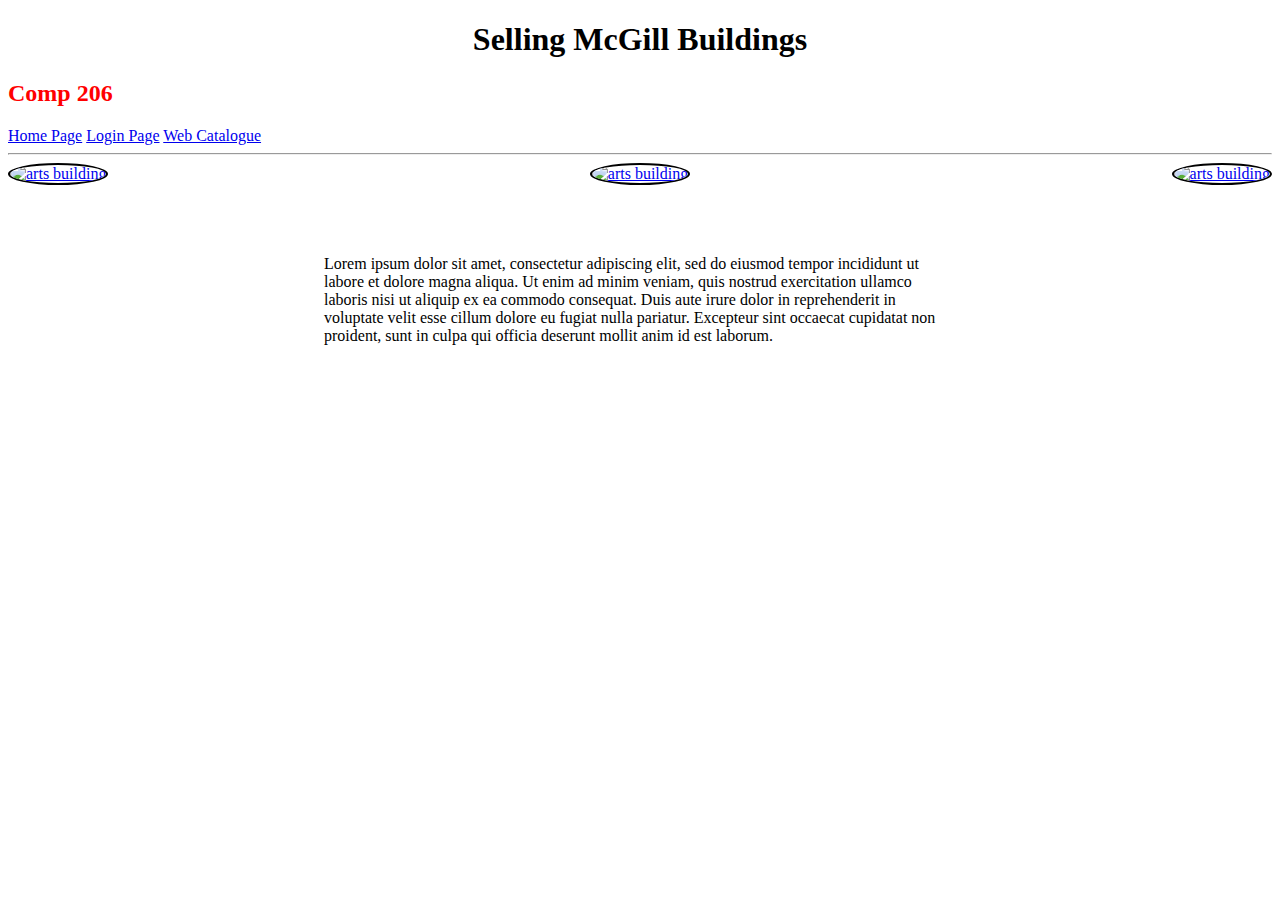
==== index.html @ b9af105f "Resolved merge conflict... I think." ====
<!DOCTYPE html>
<html>

<head>
	<link rel="stylesheet" type="text/css" href="webstore.css">
	<title>Selling McGill Buildings</title>
</head>

<body>
	<h1 style="text-align:center">Selling McGill Buildings</h1>
	<h2 style="color:red">Comp 206</h2>
	<a href="index.html">Home Page</a>
	<a href="login.html" target="_blank">Login Page</a>
	<a href="catalogue.html">Web Catalogue</a>
	<hr>

	<div id="container">
		<div class="round-image"><a href="https://www.mcgill.ca">
			<img style="border:2px solid black" src="http://www.mcgill.ca/arts/files/arts/images/arts_building_handbook.jpg" alt="arts building" id="circle">
		</a></div>
		<div class="round-image"><a href="https://www.mcgill.ca">
			<img style="border:2px solid black" src="http://www.imtl.org/image/big/mcGill_Lorne-M.-Trottier.jpg" alt="arts building" id="circle">
		</a></div>
		<div class="round-image"><a href="https://www.mcgill.ca">
			<img style="border:2px solid black" src="http://www.mcgill.ca/engineering/files/engineering/images/mcdonald_engineering_building_pano_1.jpg" alt="arts building" id="circle">
		</a></div>
	</div>

	<br>
	<br>
	<br>

	<div id="introduction">
		<p>
			Lorem ipsum dolor sit amet, consectetur adipiscing elit, sed do eiusmod tempor incididunt ut labore et dolore magna aliqua. Ut enim ad minim veniam, quis nostrud exercitation ullamco laboris nisi ut aliquip ex ea commodo consequat. Duis aute irure dolor in reprehenderit in voluptate velit esse cillum dolore eu fugiat nulla pariatur. Excepteur sint occaecat cupidatat non proident, sunt in culpa qui officia deserunt mollit anim id est laborum.
		</p>
		
	</div>

</body>

</html>
---- webstore.css ----
#circle { 
	border-radius:50% 50% 50% 50%;
	width:300px;
	height:300px;
}

#introduction {
	width: 50%;
	margin: 0 auto;
}

/* the actual CSS to make them evenly spaced: */
#container {
	display: flex;
	justify-content: space-between;
}

/*.round-image {
	border: 5px solid black;
}*/

/*#container div:first-child {
	border-left: 0;
	padding:1px;
	border:1px solid #021a40;
}

#container div:last-child {
	border-right: 0;
	padding:1px;
	border:1px solid #021a40;
}*/
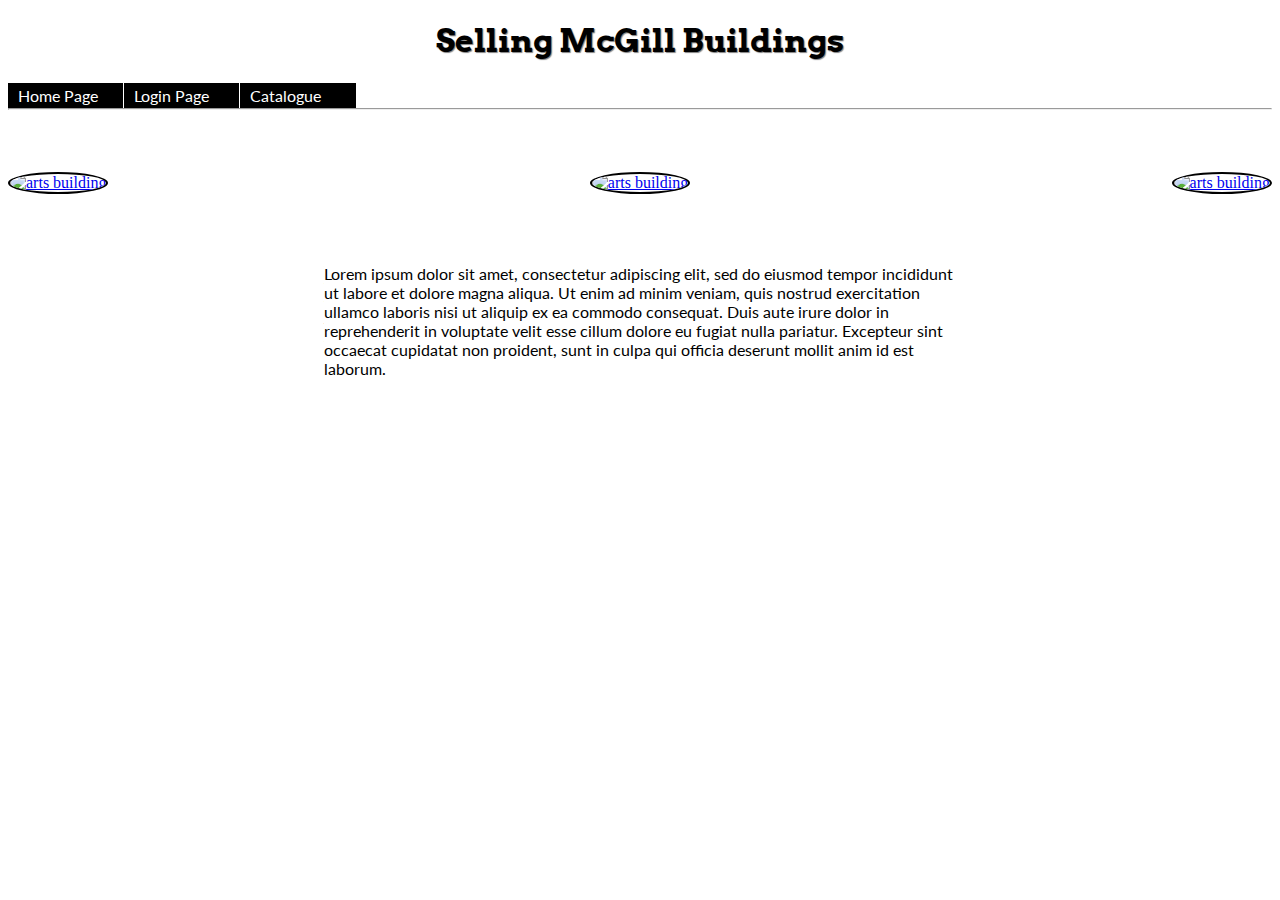
==== commit 56178e7a: "Making front page pretty." ====
--- a/index.html
+++ b/index.html
@@ -3,27 +3,42 @@
 
 <head>
 	<link rel="stylesheet" type="text/css" href="webstore.css">
+	<link href='http://fonts.googleapis.com/css?family=Lato&subset=latin,latin-ext' rel='stylesheet' type='text/css'>
+	<link href="http://fonts.googleapis.com/css?family=Arvo" rel="stylesheet" type="text/css">
 	<title>Selling McGill Buildings</title>
 </head>
 
 <body>
 	<h1 style="text-align:center">Selling McGill Buildings</h1>
-	<h2 style="color:red">Comp 206</h2>
-	<a href="index.html">Home Page</a>
-	<a href="login.html" target="_blank">Login Page</a>
-	<a href="catalogue.html">Web Catalogue</a>
+
+	<ul id="menu">
+		<li class="menu-item"><a class="menu-url" href="index.html">Home Page</a></li>
+		<li class="menu-item"><a class="menu-url" href="login.html" target="_blank">Login Page</a></li>
+		<li class="menu-item"><a class="menu-url" href="catalogue.html">Catalogue</a></li>
+	</ul>
+
+	
 	<hr>
+	<br>
+	<br>
+	<br>
 
 	<div id="container">
-		<div class="round-image"><a href="https://www.mcgill.ca">
-			<img style="border:2px solid black" src="http://www.mcgill.ca/arts/files/arts/images/arts_building_handbook.jpg" alt="arts building" id="circle">
-		</a></div>
-		<div class="round-image"><a href="https://www.mcgill.ca">
-			<img style="border:2px solid black" src="http://www.imtl.org/image/big/mcGill_Lorne-M.-Trottier.jpg" alt="arts building" id="circle">
-		</a></div>
-		<div class="round-image"><a href="https://www.mcgill.ca">
-			<img style="border:2px solid black" src="http://www.mcgill.ca/engineering/files/engineering/images/mcdonald_engineering_building_pano_1.jpg" alt="arts building" id="circle">
-		</a></div>
+		<div class="round-image">
+			<a href="https://www.mcgill.ca/maps/arts-building">
+				<img style="border:2px solid black" src="http://www.mcgill.ca/arts/files/arts/images/arts_building_handbook.jpg" alt="arts building" id="circle">
+			</a>
+		</div>
+		<div class="round-image">
+			<a href="https://www.mcgill.ca/maps/trottier-building">
+				<img style="border:2px solid black" src="http://www.imtl.org/image/big/mcGill_Lorne-M.-Trottier.jpg" alt="arts building" id="circle">
+			</a>
+		</div>
+		<div class="round-image">
+			<a href="http://www.mcgill.ca/maps/macdonald-engineering-building">
+				<img style="border:2px solid black" src="http://www.mcgill.ca/engineering/files/engineering/images/mcdonald_engineering_building_pano_1.jpg" alt="arts building" id="circle">
+			</a>
+		</div>
 	</div>
 
 	<br>
--- a/webstore.css
+++ b/webstore.css
@@ -1,3 +1,13 @@
+h1 {
+	text-align: center;
+	font-family: 'Arvo', serif;
+	text-shadow: 1px 1px 1px grey;
+}
+
+p {
+	font-family: 'Lato', serif;
+}
+
 #circle { 
 	border-radius:50% 50% 50% 50%;
 	width:300px;
@@ -15,6 +25,34 @@
 	justify-content: space-between;
 }
 
+#menu {
+    float: left;
+    width: 100%;
+    padding: 0;
+    margin: 0;
+    list-style-type: none;
+}
+
+.menu-url {
+    float: left;
+    width: 6em;
+    text-decoration: none;
+    color: white;
+    background-color: black;
+    padding: 0.2em 0.6em;
+    border-right: 1px solid white;
+}
+
+.menu-url:hover {
+    background-color: grey;
+}
+
+ .menu-item {
+    display: inline;
+    font-family: 'Lato', serif;
+}
+
+
 /*.round-image {
 	border: 5px solid black;
 }*/
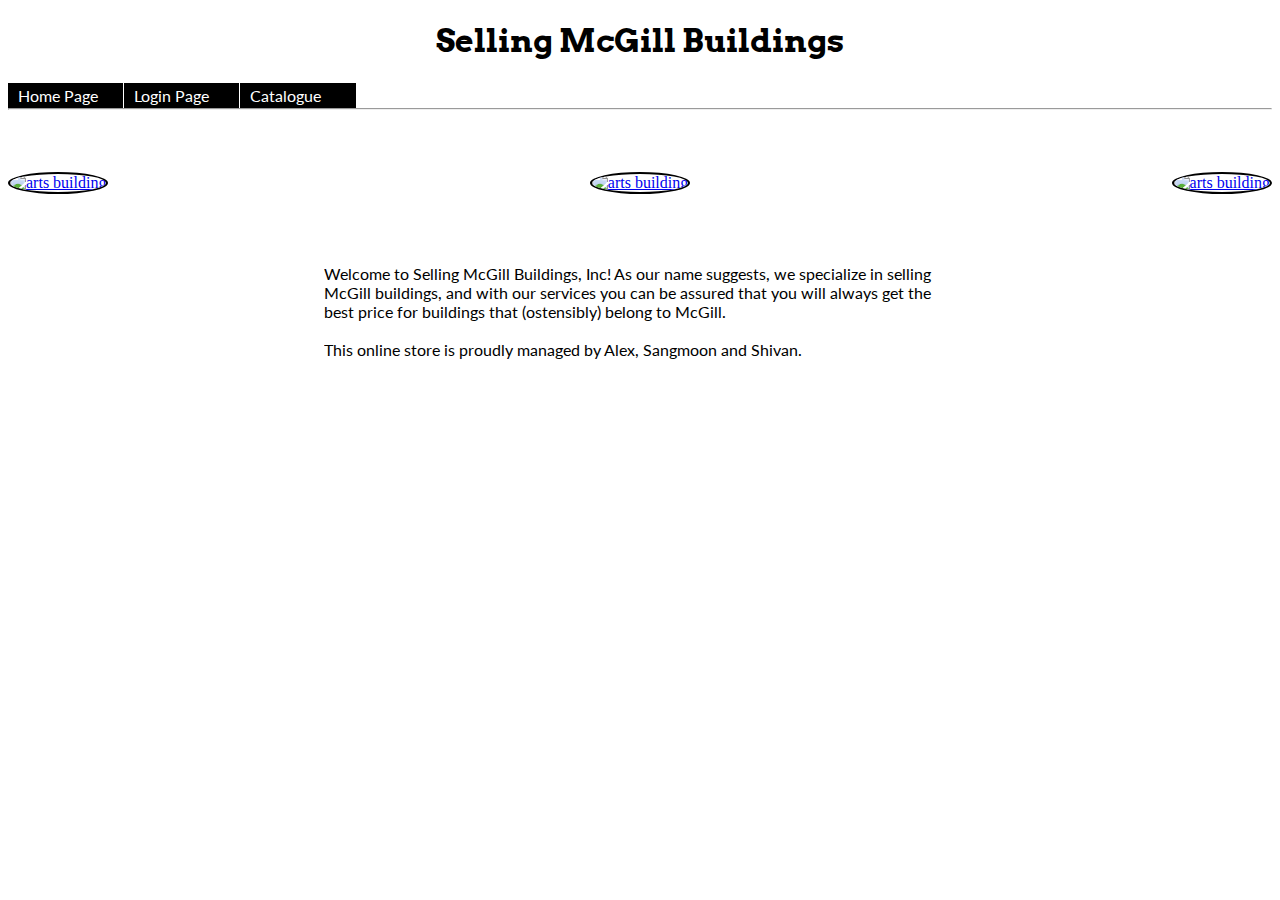
==== commit d0a3124f: "Stuck on making perl work; wrote something up for intro, made login and register page prettier." ====
--- a/index.html
+++ b/index.html
@@ -47,7 +47,9 @@
 
 	<div id="introduction">
 		<p>
-			Lorem ipsum dolor sit amet, consectetur adipiscing elit, sed do eiusmod tempor incididunt ut labore et dolore magna aliqua. Ut enim ad minim veniam, quis nostrud exercitation ullamco laboris nisi ut aliquip ex ea commodo consequat. Duis aute irure dolor in reprehenderit in voluptate velit esse cillum dolore eu fugiat nulla pariatur. Excepteur sint occaecat cupidatat non proident, sunt in culpa qui officia deserunt mollit anim id est laborum.
+			Welcome to Selling McGill Buildings, Inc! As our name suggests, we specialize in selling McGill buildings, and with our services you can be assured that you will always get the best price for buildings that (ostensibly) belong to McGill. 
+			<br><br>
+			This online store is proudly managed by Alex, Sangmoon and Shivan.
 		</p>
 		
 	</div>
--- a/webstore.css
+++ b/webstore.css
@@ -1,7 +1,6 @@
 h1 {
 	text-align: center;
 	font-family: 'Arvo', serif;
-	text-shadow: 1px 1px 1px grey;
 }
 
 p {
@@ -26,36 +25,69 @@
 }
 
 #menu {
-    float: left;
-    width: 100%;
-    padding: 0;
-    margin: 0;
-    list-style-type: none;
+	float: left;
+	width: 100%;
+	padding: 0;
+	margin: 0;
+	list-style-type: none;
 }
 
 .menu-url {
-    float: left;
-    width: 6em;
-    text-decoration: none;
-    color: white;
-    background-color: black;
-    padding: 0.2em 0.6em;
-    border-right: 1px solid white;
+	float: left;
+	width: 6em;
+	text-decoration: none;
+	color: white;
+	background-color: black;
+	padding: 0.2em 0.6em;
+	border-right: 1px solid white;
 }
 
 .menu-url:hover {
-    background-color: grey;
+	background-color: grey;
 }
 
- .menu-item {
-    display: inline;
-    font-family: 'Lato', serif;
+.menu-item {
+	display: inline;
+	font-family: 'Lato', serif;
 }
 
+#register-button {
+	-moz-appearance: button;
+	-ms-appearance: button;
+	-o-appearance: button;
+	-webkit-appearance: button;
+	appearance: button;
+	text-decoration: none;
+	font-family: 'Lato', serif;
+	color: #000;
+	padding: 0.2em 0.2em;
+}
+
+label {
+	float: left;
+	width: 150px;
+	text-align: right;
+	margin-right: 0.5em;
+}
+
+.current-page {
+	font-size: 1.5em;
+	color: grey;
+	font-family: 'Lato', serif;
+}
+
+.section {
+	border: 2px solid;
+	/*border-radius: 20px; if we want to make it rounded*/
+	padding: 35px;
+
+	width: 50%;
+	margin: 0 auto;
+}
 
 /*.round-image {
 	border: 5px solid black;
-}*/
+	}*/
 
 /*#container div:first-child {
 	border-left: 0;
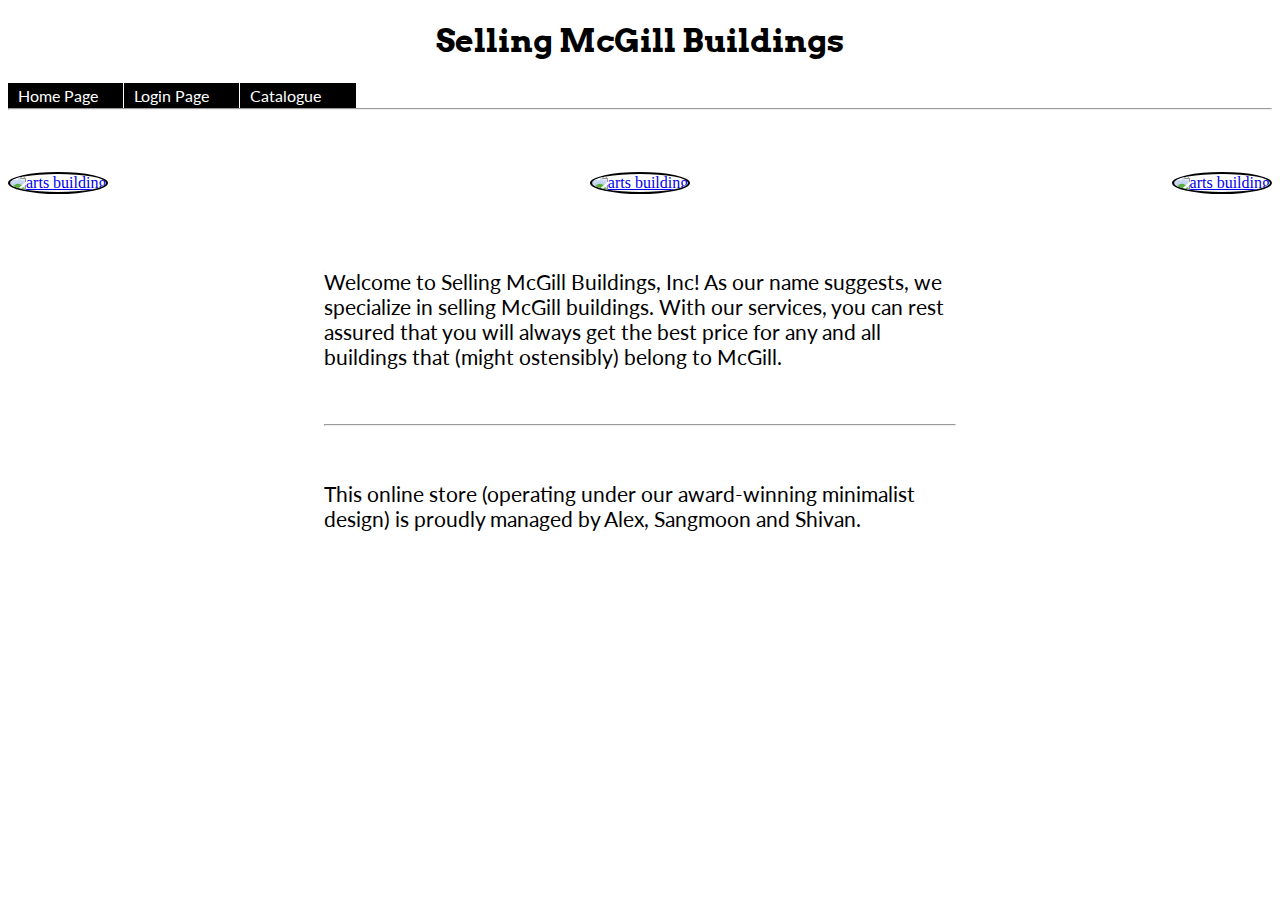
==== commit c4ec64ce: "Made landing page prettier." ====
--- a/index.html
+++ b/index.html
@@ -47,9 +47,13 @@
 
 	<div id="introduction">
 		<p>
-			Welcome to Selling McGill Buildings, Inc! As our name suggests, we specialize in selling McGill buildings, and with our services you can be assured that you will always get the best price for buildings that (ostensibly) belong to McGill. 
-			<br><br>
-			This online store is proudly managed by Alex, Sangmoon and Shivan.
+			Welcome to Selling McGill Buildings, Inc! As our name suggests, we specialize in selling McGill buildings. With our services, you can rest assured that you will always get the best price for any and all buildings that (might ostensibly) belong to McGill. 
+		</p>
+		<br>
+		<hr>
+		<br>
+		<p>
+			This online store (operating under our award-winning minimalist design) is proudly managed by Alex, Sangmoon and Shivan.
 		</p>
 		
 	</div>
--- a/webstore.css
+++ b/webstore.css
@@ -14,6 +14,7 @@
 }
 
 #introduction {
+	font-size: 1.3em;
 	width: 50%;
 	margin: 0 auto;
 }
@@ -76,6 +77,12 @@
 	font-family: 'Lato', serif;
 }
 
+.catalogue {
+	font-size: 1.5em;
+	color: grey;
+	font-family: 'Lato', serif;
+}
+
 .section {
 	border: 2px solid;
 	/*border-radius: 20px; if we want to make it rounded*/
@@ -99,4 +106,4 @@
 	border-right: 0;
 	padding:1px;
 	border:1px solid #021a40;
-}*/+}*/
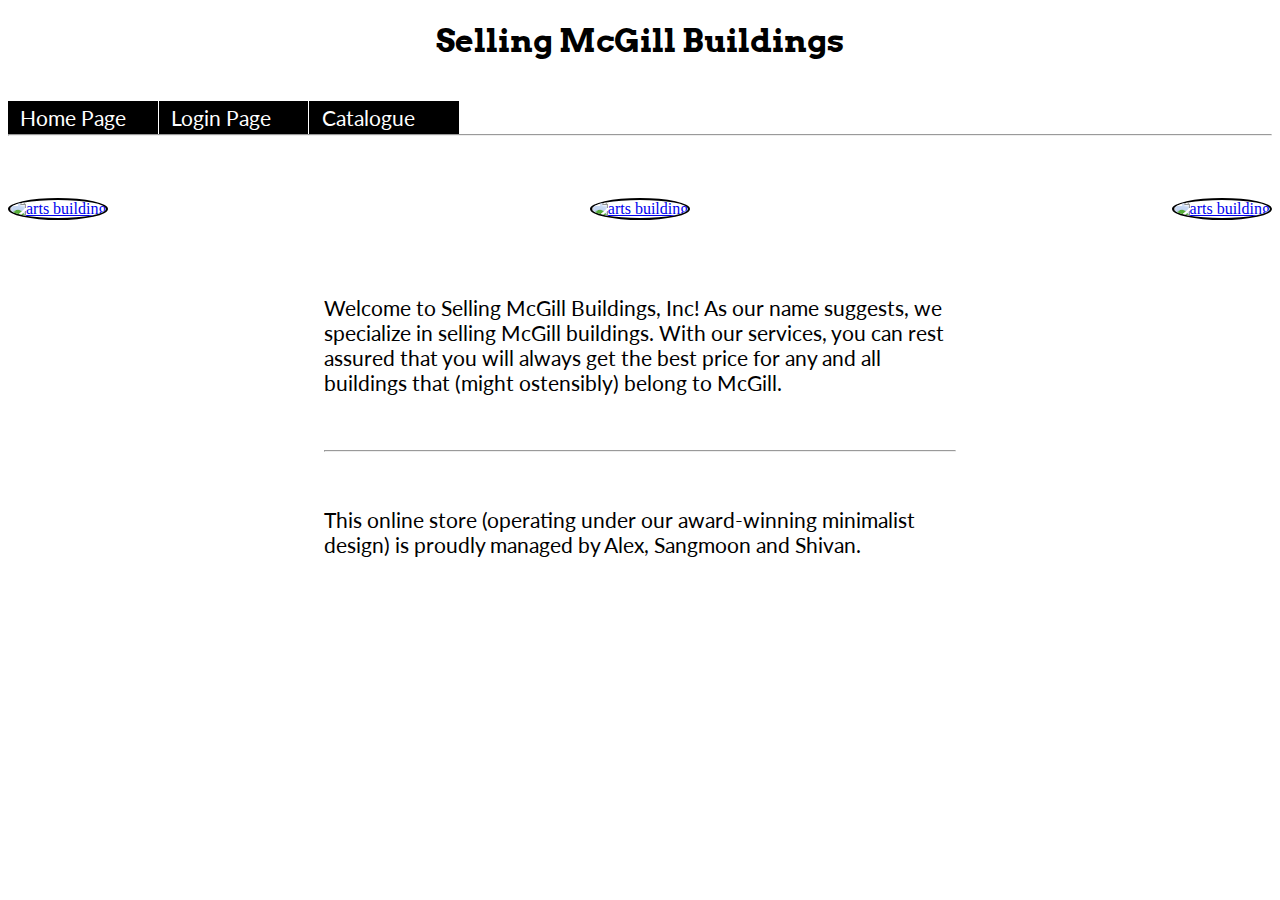
==== commit 9bab1fae: "Make everything slightly prettier." ====
--- a/index.html
+++ b/index.html
@@ -10,6 +10,7 @@
 
 <body>
 	<h1 style="text-align:center">Selling McGill Buildings</h1>
+	<br>
 
 	<ul id="menu">
 		<li class="menu-item"><a class="menu-url" href="index.html">Home Page</a></li>
--- a/webstore.css
+++ b/webstore.css
@@ -34,6 +34,7 @@
 }
 
 .menu-url {
+	font-size: 1.3em;
 	float: left;
 	width: 6em;
 	text-decoration: none;
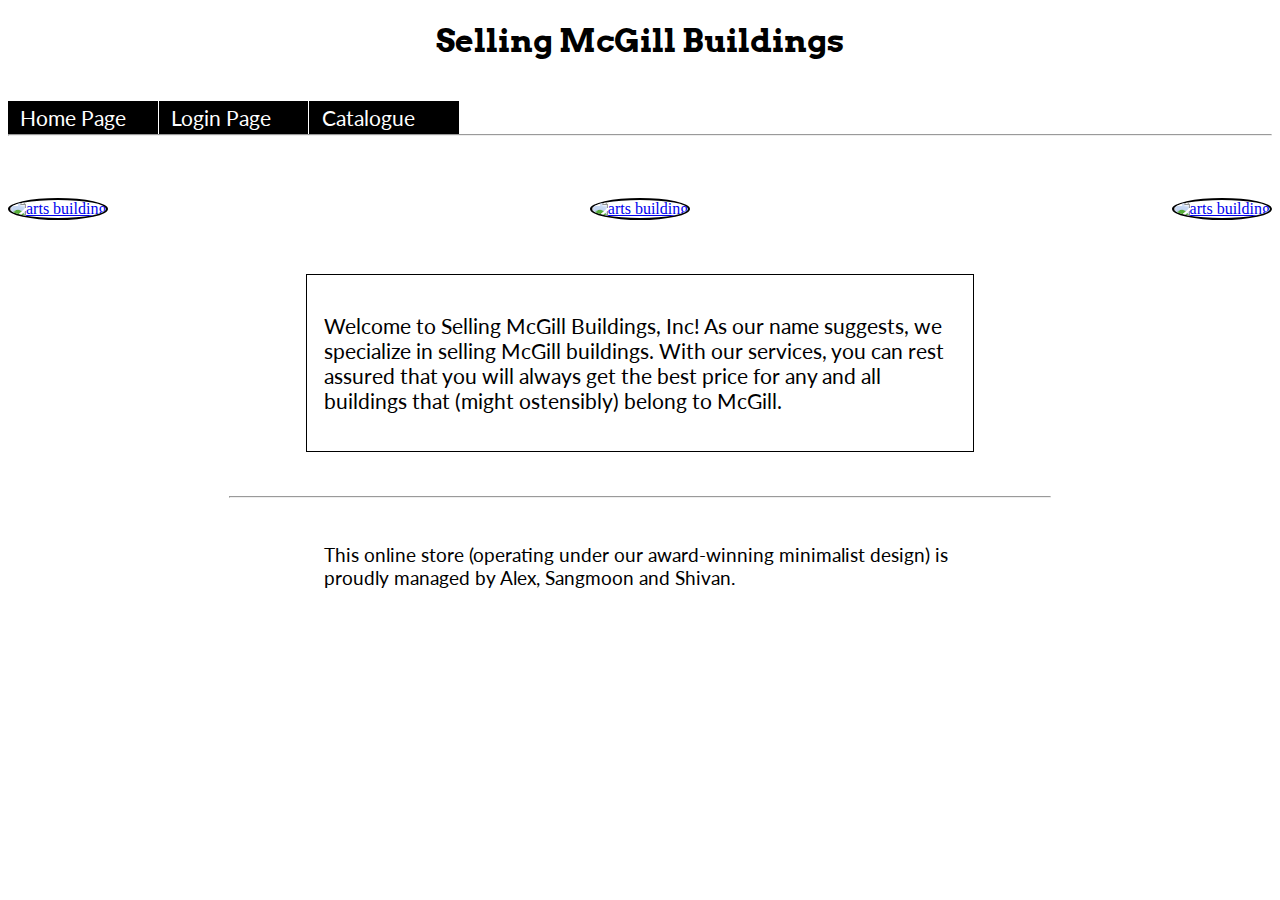
==== commit 66ddda5a: "Added a box around introductory text... sorry guys. Fix #4." ====
--- a/index.html
+++ b/index.html
@@ -46,18 +46,23 @@
 	<br>
 	<br>
 
-	<div id="introduction">
+	<div id="introduction1">
 		<p>
 			Welcome to Selling McGill Buildings, Inc! As our name suggests, we specialize in selling McGill buildings. With our services, you can rest assured that you will always get the best price for any and all buildings that (might ostensibly) belong to McGill. 
 		</p>
-		<br>
+	</div>
+	<br><br>
+	<div class="page-footer-hr">
 		<hr>
-		<br>
+	</div>
+	<br>
+	<div id="introduction2">
 		<p>
 			This online store (operating under our award-winning minimalist design) is proudly managed by Alex, Sangmoon and Shivan.
 		</p>
-		
 	</div>
+
+</div>
 
 </body>
 
--- a/webstore.css
+++ b/webstore.css
@@ -13,9 +13,20 @@
 	height:300px;
 }
 
-#introduction {
+#introduction1 {
 	font-size: 1.3em;
 	width: 50%;
+	margin: 0 auto;
+	border: 1px solid black ;
+	padding: 17px;
+}
+#introduction2 {
+	font-size: 1.2em;
+	width: 50%;
+	margin: 0 auto;
+}
+.page-footer-hr {
+	width: 65%;
 	margin: 0 auto;
 }
 
@@ -107,4 +118,4 @@
 	border-right: 0;
 	padding:1px;
 	border:1px solid #021a40;
-}*/
+	}*/
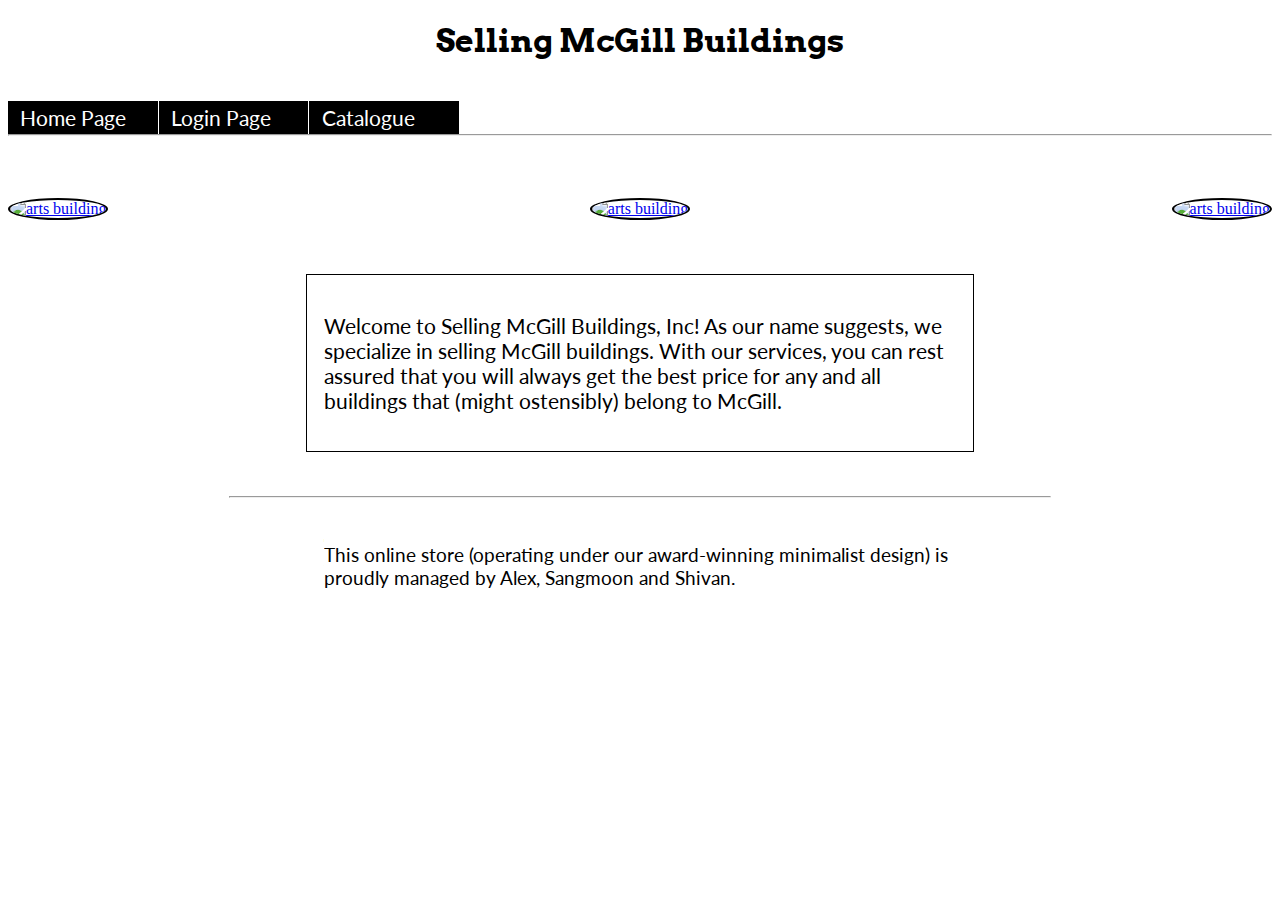
==== commit 9e093003: "Added in descriptions for all buildings in the catalogue, made images round." ====
--- a/index.html
+++ b/index.html
@@ -18,7 +18,6 @@
 		<li class="menu-item"><a class="menu-url" href="catalogue.html">Catalogue</a></li>
 	</ul>
 
-	
 	<hr>
 	<br>
 	<br>
--- a/webstore.css
+++ b/webstore.css
@@ -1,5 +1,10 @@
 h1 {
 	text-align: center;
+	font-family: 'Arvo', serif;
+}
+
+h2 {
+	text-align: left;
 	font-family: 'Arvo', serif;
 }
 
@@ -89,11 +94,11 @@
 	font-family: 'Lato', serif;
 }
 
-.catalogue {
+/*.catalogue {
 	font-size: 1.5em;
 	color: grey;
 	font-family: 'Lato', serif;
-}
+}*/
 
 .section {
 	border: 2px solid;
